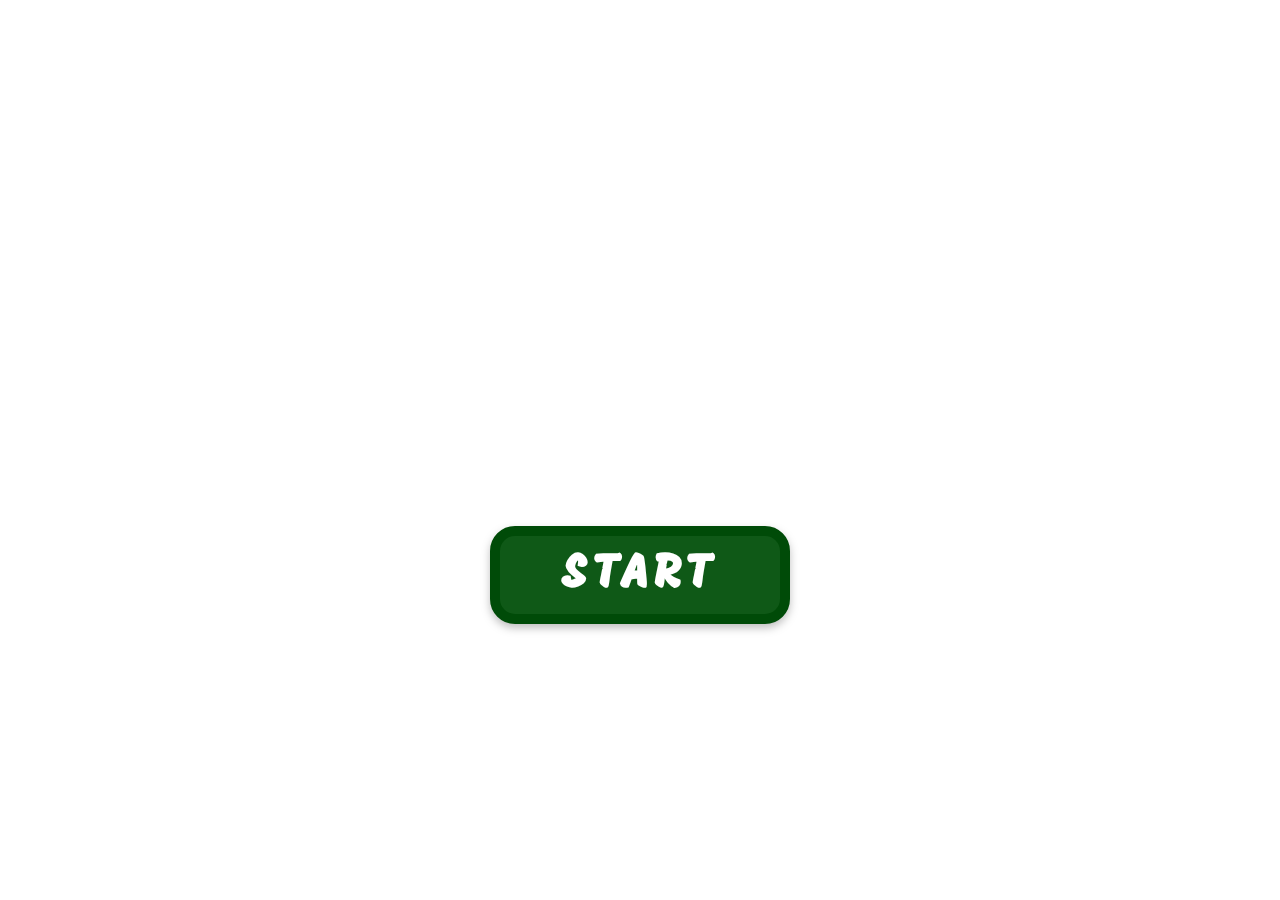
==== index.html @ 9c883aee "landing page (no background img)" ====
<!DOCTYPE html>
<html lang="en">
    <head>
        <meta charset="UTF-8" />
        <meta http-equiv="X-UA-Compatible" content="IE=edge" />
        <meta name="viewport" content="width=device-width, initial-scale=1.0" />

        <link rel="stylesheet" href="./resources/css/style.css" />
        <!-- Import Google Fonts -->
        <link
            rel="stylesheet"
            href="https://fonts.googleapis.com/css?family=Mogra" />
        <title>Whack-A-Smurf</title>
    </head>
    <body>
        <header></header>
        <main>
            <div class="center">
                <a href="pages/game.html" class="btn green-btn grow">START</a>
            </div>
        </main>
        <footer></footer>
    </body>
</html>
---- resources/css/style.css ----
* {
    box-sizing: border-box;
}

body {
    font-family: Arial, Helvetica, sans-serif;
    min-height: 100%;
}

main {
    padding: 25px;
}

.btn {
    display: block;
    width: 300px;
    padding: 10px;

    font-family: "Mogra", sans-serif;
    font-size: 3em;
    letter-spacing: 5px;
    text-align: center;
    text-decoration: none;

    margin: 0;
    margin-top: 250px;
}

.green-btn {
    background: #0F5917;
    border: 10px solid #004B08;
    border-radius: 25px;
    filter: drop-shadow(0px 4px 4px rgba(0, 0, 0, 0.25));
    font-weight: bold;
    color: white;
}

/* Animate
 * Component grows in size on hover. */
.grow {
    transition: all .2s ease-in-out;
}

.grow:hover {
    transform: scale(1.1);
}

.center {
    position: absolute;
    top: 50%;
    left: 50%;
    transform: translate(-50%, -50%);
}
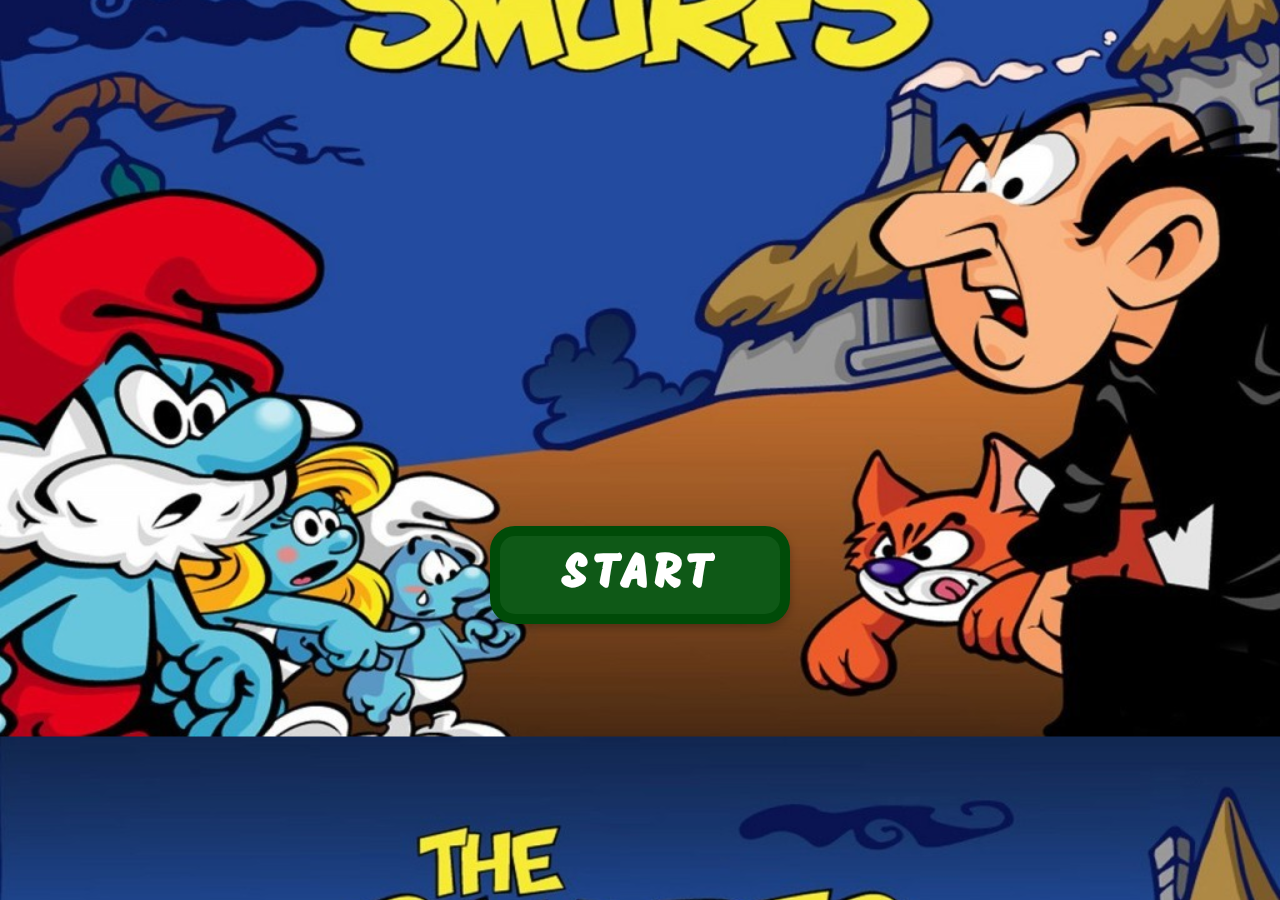
==== commit 5c615853: "landing page (background added)" ====
--- a/index.html
+++ b/index.html
@@ -6,13 +6,18 @@
         <meta name="viewport" content="width=device-width, initial-scale=1.0" />
 
         <link rel="stylesheet" href="./resources/css/style.css" />
+        <!-- Import background image for page. -->
+        <link
+            rel="stylesheet"
+            href="./resources/css/css-images/smurfs-wallpaper.css" />
         <!-- Import Google Fonts -->
         <link
             rel="stylesheet"
             href="https://fonts.googleapis.com/css?family=Mogra" />
+
         <title>Whack-A-Smurf</title>
     </head>
-    <body>
+    <body class="smurfs-wallpaper">
         <header></header>
         <main>
             <div class="center">
--- a/resources/css/css-images/smurfs-wallpaper.css
+++ b/resources/css/css-images/smurfs-wallpaper.css
@@ -0,0 +1,10 @@
+.smurfs-wallpaper {
+    background-image: url("../../images/smurfs-wallpaper.jpg");
+    background-color: #344b9b;
+
+    -webkit-background-size: cover;
+    -moz-background-size: cover;
+    -o-background-size: cover;
+    background-size: cover;
+    background-position-y: 25%;
+}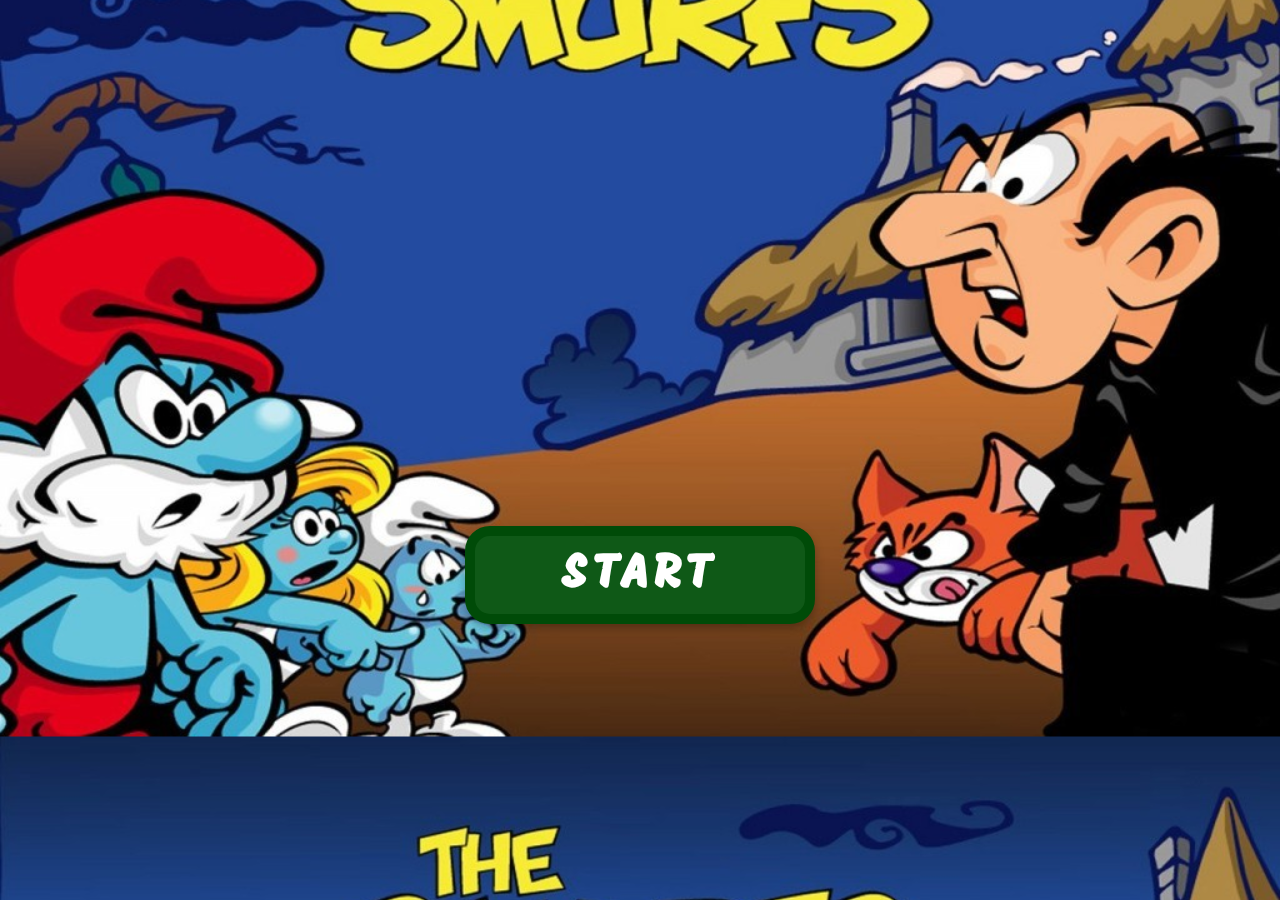
==== commit 775f3ae3: "results page - structure w/o script" ====
--- a/index.html
+++ b/index.html
@@ -21,9 +21,13 @@
         <header></header>
         <main>
             <div class="center">
-                <a href="pages/game.html" class="btn green-btn grow">START</a>
+                <a id="start" href="pages/game.html" class="btn green-btn grow"
+                    >START</a
+                >
             </div>
         </main>
         <footer></footer>
+
+        <script src="script.js"></script>
     </body>
 </html>
--- a/resources/css/style.css
+++ b/resources/css/style.css
@@ -13,7 +13,7 @@
 
 .btn {
     display: block;
-    width: 300px;
+    width: 350px;
     padding: 10px;
 
     font-family: "Mogra", sans-serif;
@@ -23,7 +23,6 @@
     text-decoration: none;
 
     margin: 0;
-    margin-top: 250px;
 }
 
 .green-btn {
@@ -51,3 +50,17 @@
     left: 50%;
     transform: translate(-50%, -50%);
 }
+
+.btn-icon {
+    margin: 0;
+    margin-left: 10px;
+}
+
+
+#start {
+    margin-top: 250px;
+}
+
+#replay-btn {
+    margin-top: 25px;
+}